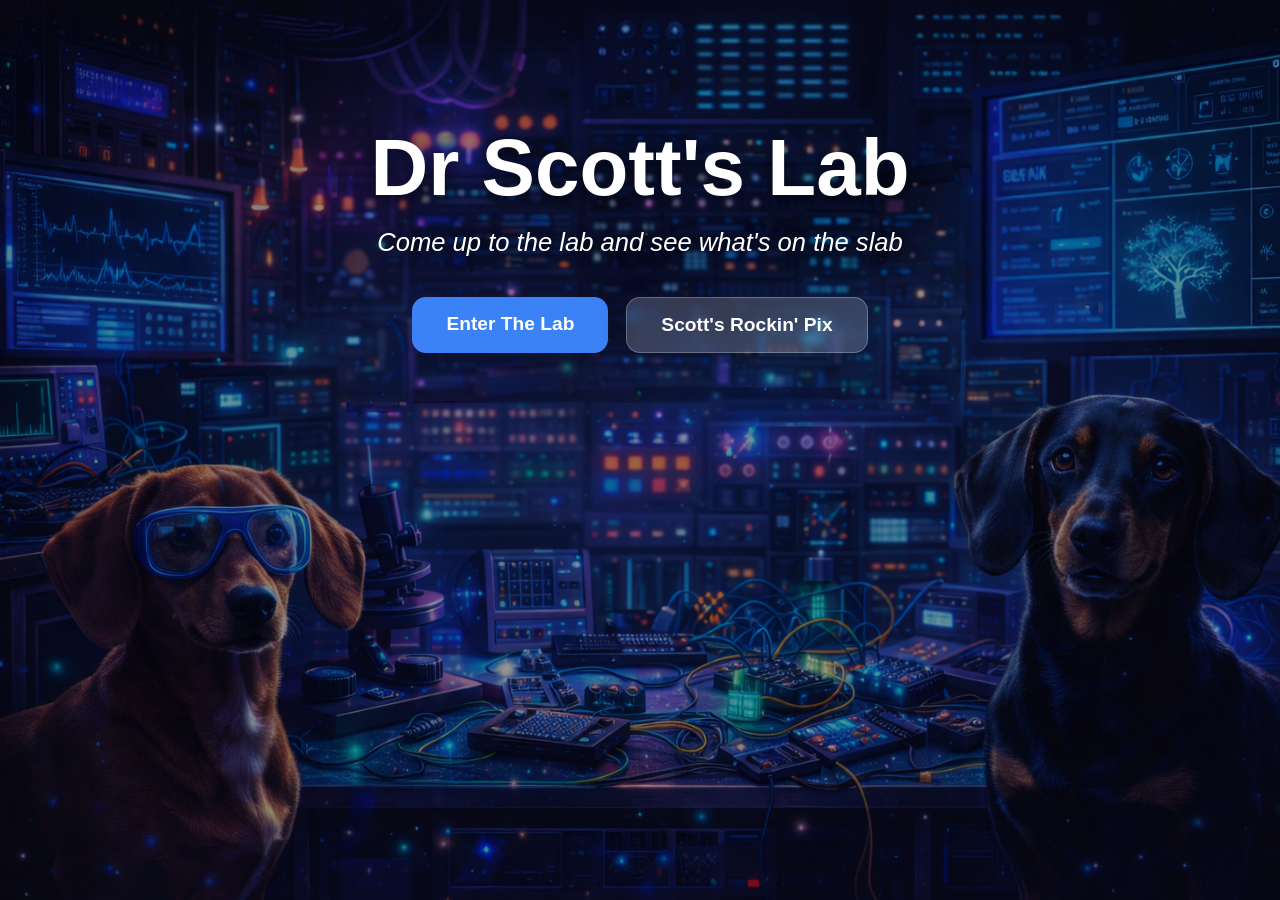
==== index.html @ 3397350e "Update index.html" ====
<!DOCTYPE html>
<html lang="en">
<head>
  <meta charset="UTF-8" />
  <meta name="viewport" content="width=device-width, initial-scale=1.0" />
  <title>Dr Scott's Lab</title>
  <style>
    body{
      margin:0;
      font-family:Arial, Helvetica, sans-serif;
      color:white;
      text-align:center;
      background-image:url("lab-bg.jpg");
      background-size:cover;
      background-position:center;
      background-repeat:no-repeat;
      min-height:100vh;
      display:flex;
      align-items:flex-start;
      justify-content:center;
      position:relative;
      overflow:hidden;
    }

    body::before{
      content:"";
      position:absolute;
      inset:0;
      background:rgba(0,0,0,0.40);
    }

    .container{
      position:relative;
      z-index:2;
      margin-top:12vh;
      max-width:900px;
      padding:20px;
    }

    h1{
      margin:0;
      font-size:5rem;
      line-height:1;
      text-shadow:0 4px 18px rgba(0,0,0,0.65);
    }

    .tagline{
      font-size:1.6rem;
      font-style:italic;
      margin-top:20px;
      margin-bottom:40px;
      text-shadow:0 3px 14px rgba(0,0,0,0.7);
    }

    .buttons{
      display:flex;
      gap:18px;
      justify-content:center;
      flex-wrap:wrap;
    }

    .button{
      display:inline-block;
      padding:16px 34px;
      font-size:1.2rem;
      font-weight:bold;
      text-decoration:none;
      border-radius:14px;
      transition:0.2s;
      box-shadow:0 8px 24px rgba(0,0,0,0.35);
    }

    .button-primary{
      background:#3b82f6;
      color:white;
    }

    .button-primary:hover{
      background:#2563eb;
    }

    .button-secondary{
      background:rgba(255,255,255,0.18);
      color:white;
      border:1px solid rgba(255,255,255,0.25);
      backdrop-filter:blur(4px);
    }

    .button-secondary:hover{
      background:rgba(255,255,255,0.26);
    }

    @media (max-width:768px){
      body{
        background-image:url("lab-bg-mobile.jpg");
        background-position:center top;
      }

      .container{
        margin-top:2vh;
        padding:18px;
      }

      h1{
        font-size:3rem;
      }

      .tagline{
        font-size:1.2rem;
        margin-bottom:28px;
      }

      .buttons{
        gap:12px;
      }

      .button{
        font-size:1rem;
        padding:14px 24px;
      }
    }
  </style>
</head>
<body>
  <div class="container">
    <h1>Dr Scott's Lab</h1>

    <div class="tagline">
      Come up to the lab and see what's on the slab
    </div>

    <div class="buttons">
      <a class="button button-primary" href="lab.html">Enter The Lab</a>
      <a class="button button-secondary" href="https://pix.drscottslab.com" target="_blank">Scott's Rockin' Pix</a>
    </div>
  </div>
</body>
</html>
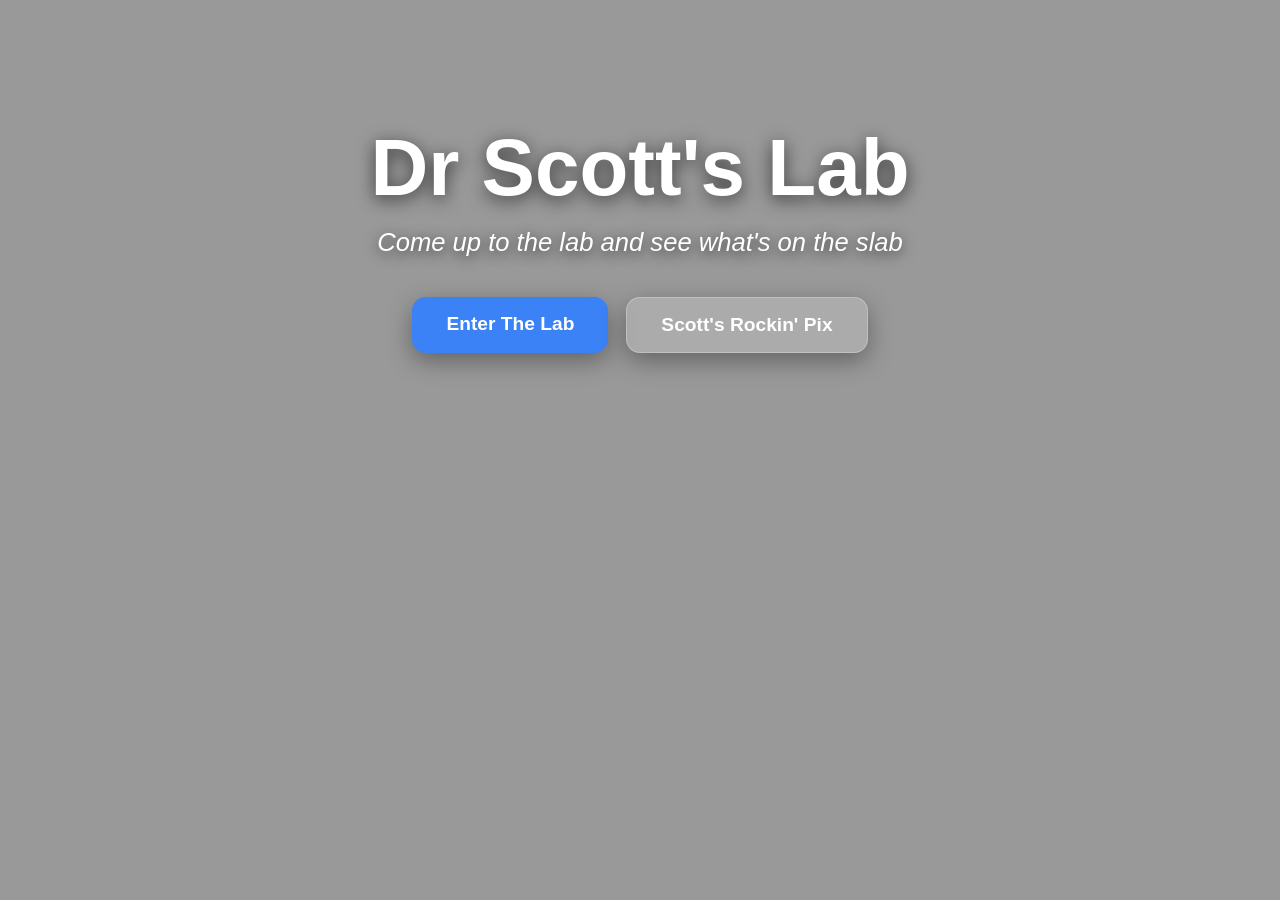
==== commit fc6b6c59: "Fix image paths and button link in index.html Updated image paths and link for Enter The Lab button." ====
--- a/index.html
+++ b/index.html
@@ -10,7 +10,7 @@
       font-family:Arial, Helvetica, sans-serif;
       color:white;
       text-align:center;
-      background-image:url("lab-bg.jpg");
+      background-image:url("/images/lab-bg.jpg");
       background-size:cover;
       background-position:center;
       background-repeat:no-repeat;
@@ -92,7 +92,7 @@
 
     @media (max-width:768px){
       body{
-        background-image:url("lab-bg-mobile.jpg");
+        background-image:url("/images/lab-bg-mobile.jpg");
         background-position:center top;
       }
 
@@ -130,7 +130,7 @@
     </div>
 
     <div class="buttons">
-      <a class="button button-primary" href="lab.html">Enter The Lab</a>
+      <a class="button button-primary" href="/lab/">Enter The Lab</a>
       <a class="button button-secondary" href="https://pix.drscottslab.com" target="_blank">Scott's Rockin' Pix</a>
     </div>
   </div>
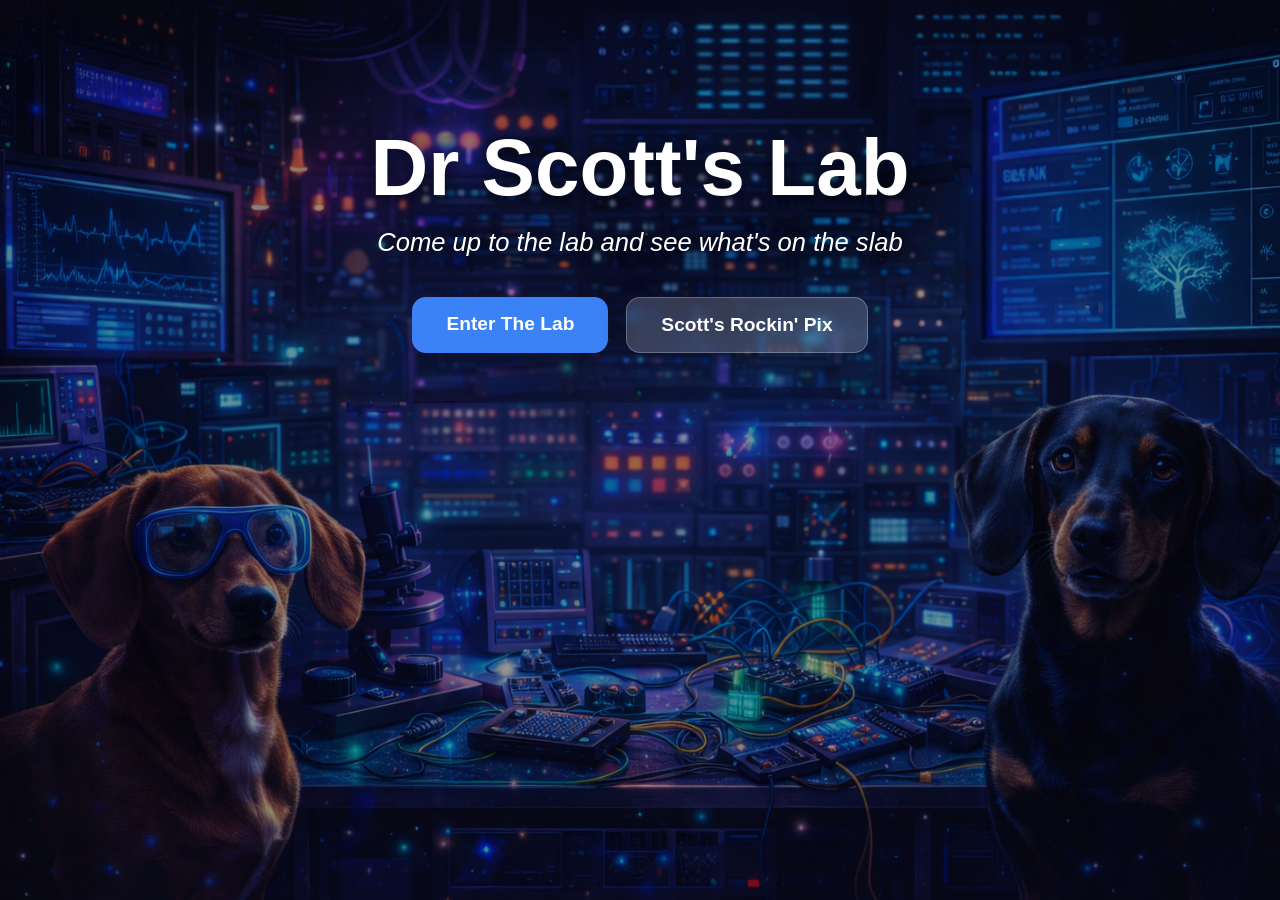
==== commit 9bf5cc50: "Update index.html" ====
--- a/index.html
+++ b/index.html
@@ -10,7 +10,7 @@
       font-family:Arial, Helvetica, sans-serif;
       color:white;
       text-align:center;
-      background-image:url("/images/lab-bg.jpg");
+      background-image:url("images/lab-bg.jpg");
       background-size:cover;
       background-position:center;
       background-repeat:no-repeat;
@@ -92,7 +92,7 @@
 
     @media (max-width:768px){
       body{
-        background-image:url("/images/lab-bg-mobile.jpg");
+        background-image:url("lab/images/lab_mobile_bg.jpg");
         background-position:center top;
       }
 
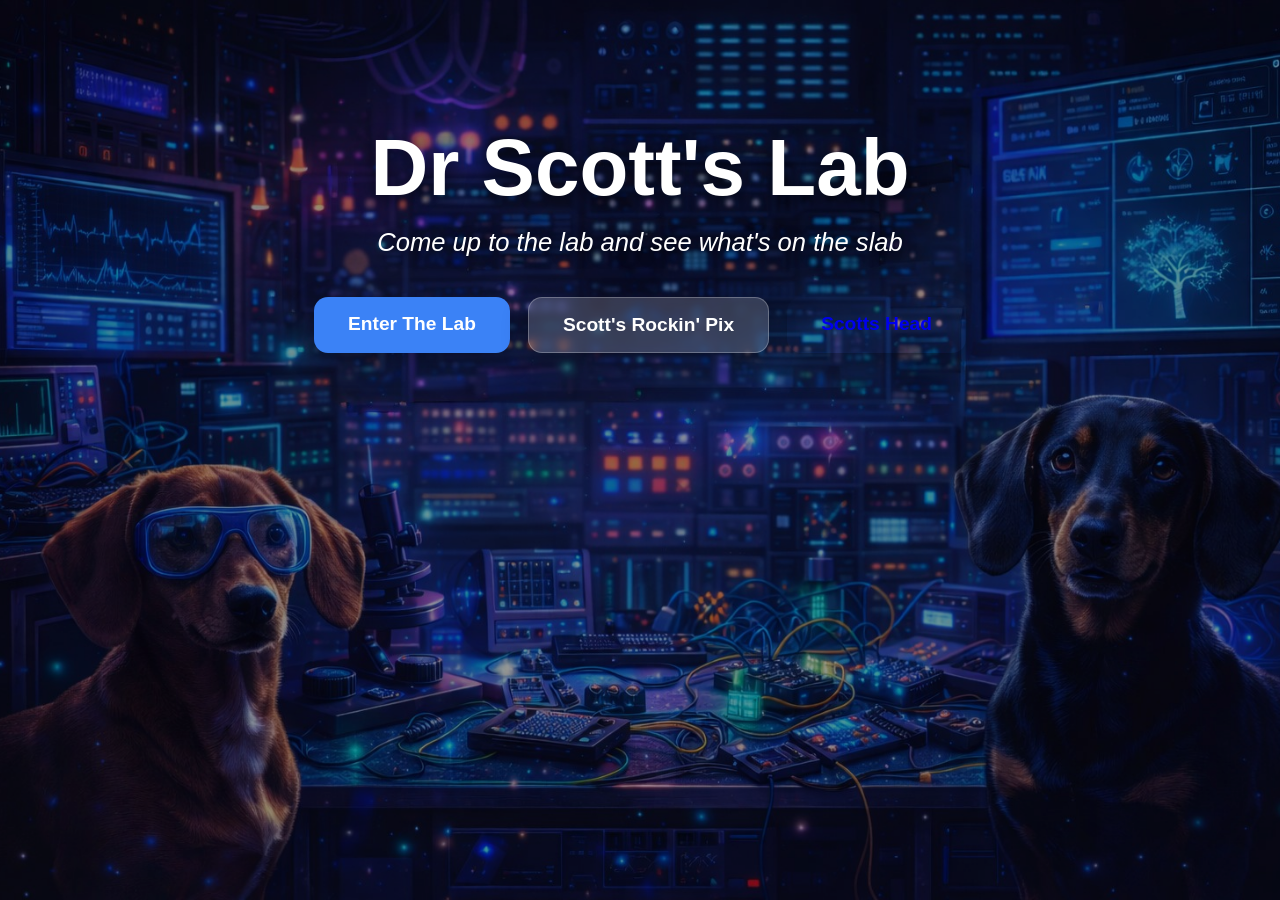
==== commit c733d5e0: "Add 'Scotts Head' button to index.html Added a new button for 'Scotts Head' to the existing buttons " ====
--- a/index.html
+++ b/index.html
@@ -92,7 +92,7 @@
 
     @media (max-width:768px){
       body{
-        background-image:url("lab/images/lab_mobile_bg.jpg");
+        background-image:url("/lab/images/lab_mobile_bg.jpg");
         background-position:center top;
       }
 
@@ -131,7 +131,8 @@
 
     <div class="buttons">
       <a class="button button-primary" href="/lab/">Enter The Lab</a>
-      <a class="button button-secondary" href="https://pix.drscottslab.com" target="_blank">Scott's Rockin' Pix</a>
+      <a class="button button-secondary" href="https://scottsrockinpix.com" target="_blank">Scott's Rockin' Pix</a>
+      <a class="button button-teritary" href="https://scottshead.meme" target="_blank">Scotts Head</a>
     </div>
   </div>
 </body>
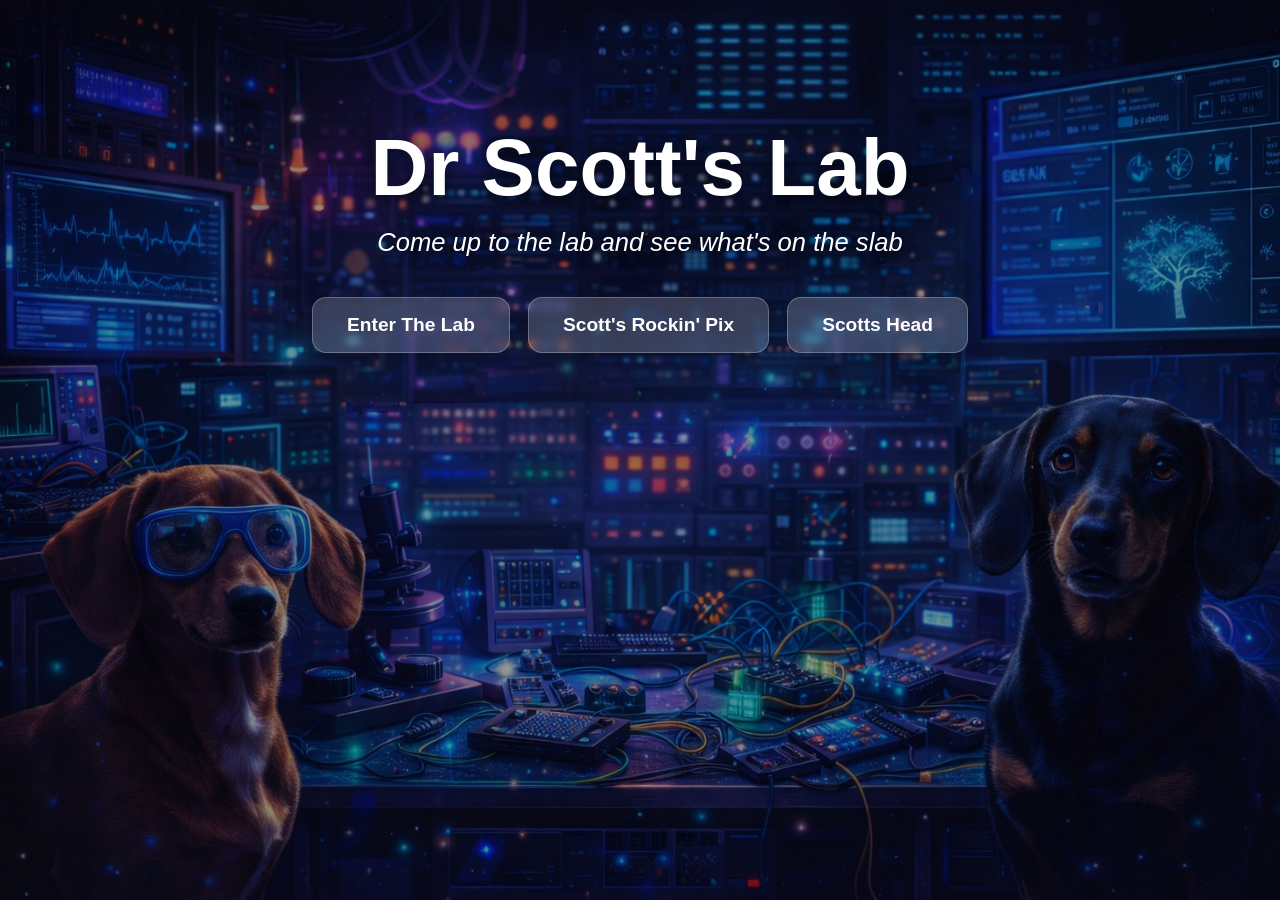
==== commit 6b798b61: "Fix HTML entity encoding in index.html" ====
--- a/index.html
+++ b/index.html
@@ -130,9 +130,9 @@
     </div>
 
     <div class="buttons">
-      <a class="button button-primary" href="/lab/">Enter The Lab</a>
+      <a class="button button-secondary" href="/lab/">Enter The Lab</a>
       <a class="button button-secondary" href="https://scottsrockinpix.com" target="_blank">Scott's Rockin' Pix</a>
-      <a class="button button-teritary" href="https://scottshead.meme" target="_blank">Scotts Head</a>
+      <a class="button button-secondary" href="https://scottshead.meme" target="_blank">Scotts Head</a>
     </div>
   </div>
 </body>
